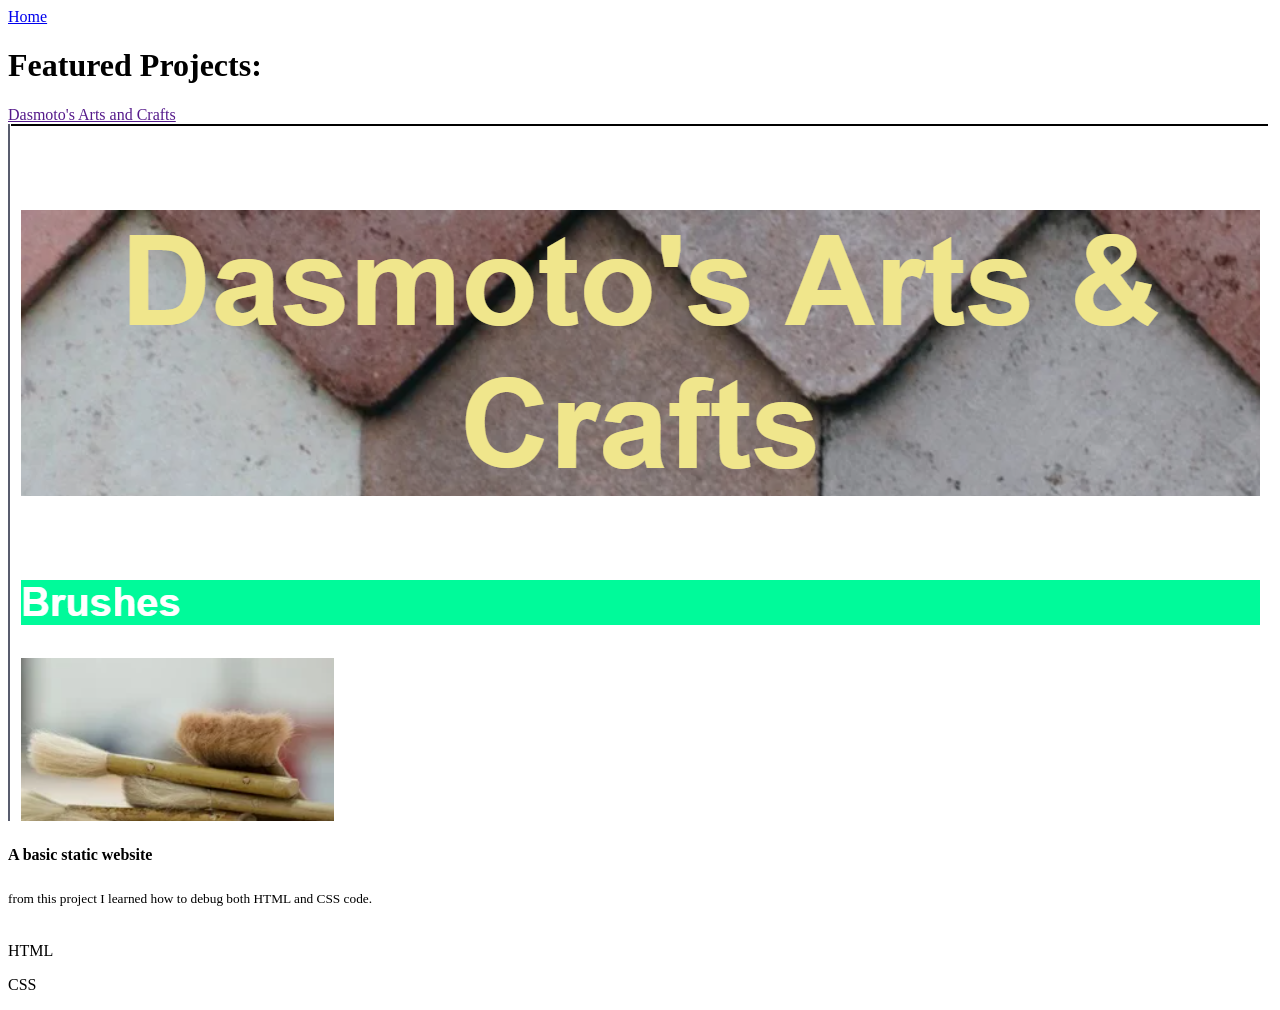
==== project.html @ 143fc3cf "Add files via upload" ====
<!DOCTYPE html>
<html>
    <head>
                <meta charset="UTF-8">

        <meta name="viewport" content="width=device-width, initial-scale=1.0">
        
        <title>I.S.D | Software Development Projects</title>

        <meta name="description" content="Explore my software development portfolio!">

        <meta name="author" content="Ryan Phillps - Initiative Software Development Engineer">

        <meta name="robots" content="index, follow">

        <meta name="theme-color" content="#1a1a1a">

        <link href="../I.S.D Portfolio Homepage/projects.css" rel="stylesheet">
    </head>
    <body>
        <header>
            <div class="homepageLink">
              <a href="../I.S.D Portfolio Homepage/index.html">Home</a>
            </div>
        </header>
        <main>
            <div class="projectsTitle">
                <h1>Featured Projects:</h1>
            </div>
            <div class="projects-grid">
              <div class="projects-group-1">
                <a href="">Dasmoto's Arts and Crafts</a>
                <br> 
                <img src="./Dasmoto-project.png" alt="Preview of the Dasmoto Arts and Crafts project">
                <h4>A basic static website</h4>
                <sub>from this project I learned how to debug both HTML and CSS code.</sub>
                <br>
                <br>
                <p>HTML</p>
                <p>CSS</p>
              </div>
            </div>
        </main>
        <footer>
        </footer>
    </body>
</html>
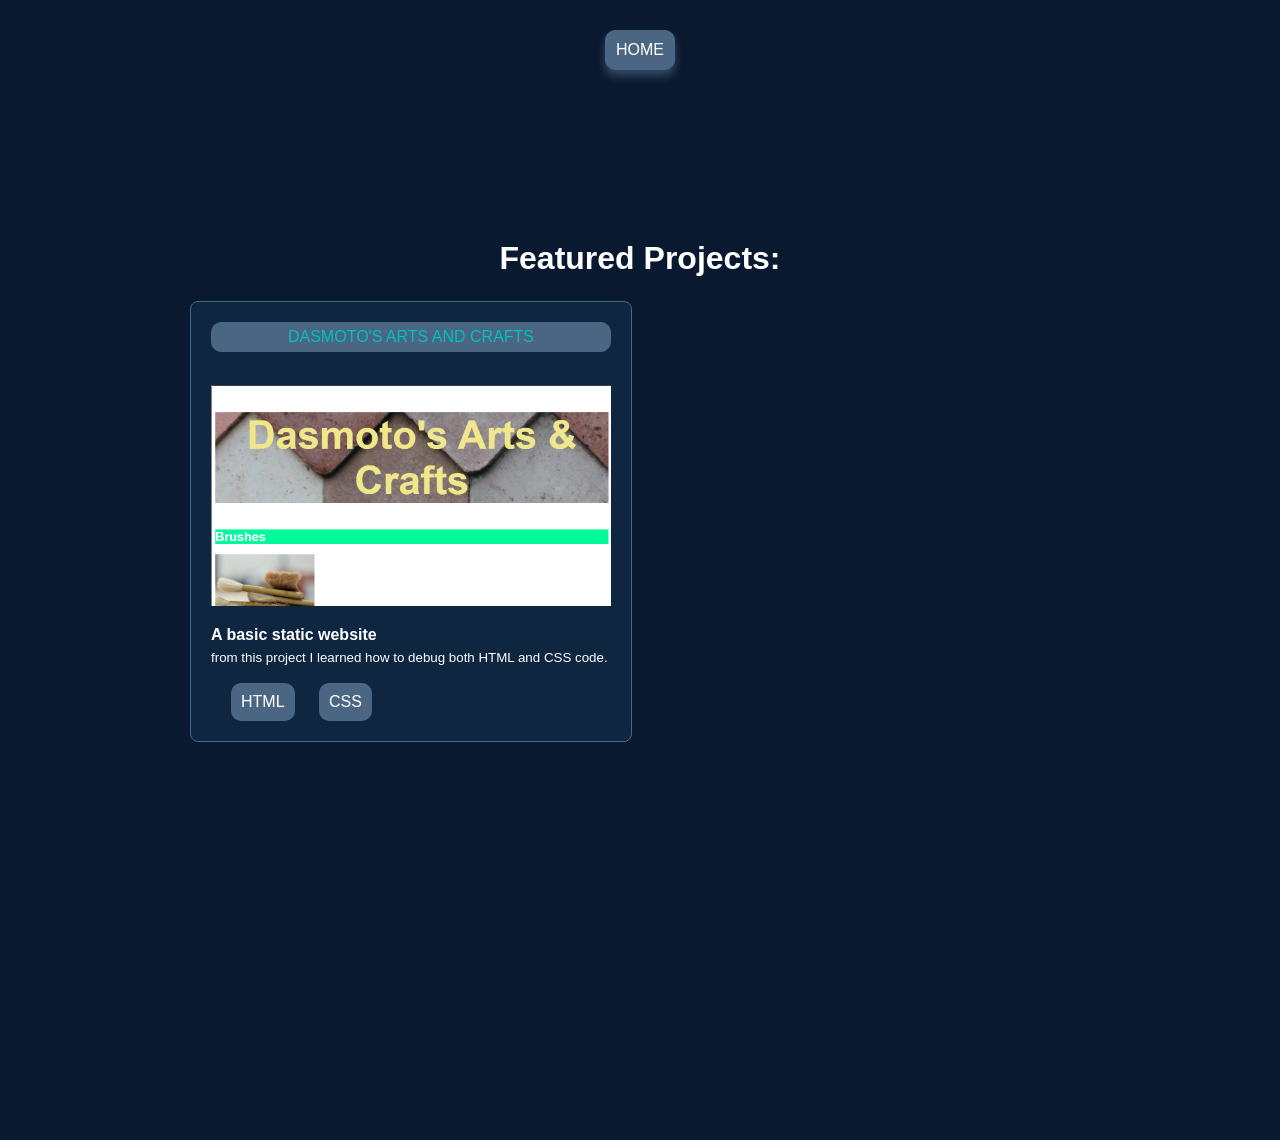
==== commit e8ccc506: "Refactor project.html for improved structure Updated file paths and cleaned up HTML structure." ====
--- a/project.html
+++ b/project.html
@@ -15,12 +15,12 @@
 
         <meta name="theme-color" content="#1a1a1a">
 
-        <link href="../I.S.D Portfolio Homepage/projects.css" rel="stylesheet">
+        <link href="projects.css" rel="stylesheet">
     </head>
     <body>
         <header>
             <div class="homepageLink">
-              <a href="../I.S.D Portfolio Homepage/index.html">Home</a>
+              <a href="index.html">Home</a>
             </div>
         </header>
         <main>
@@ -44,4 +44,4 @@
         <footer>
         </footer>
     </body>
-</html>+</html>
--- a/projects.css
+++ b/projects.css
@@ -0,0 +1,127 @@
+* {
+    padding: 0;
+    margin: 0;
+}
+
+main {
+    background: rgb(9, 25, 47);
+    min-height: 100vh;
+    padding-top: 200px;
+}
+
+.homepageLink a {
+    font-family: Helvetica, sans-serif;
+    display: block;
+    position: relative;
+    top: 30px;
+    text-align: center;
+    color: rgb(255, 255, 255);
+    border: 1px solid rgb(75, 102, 130);
+    border-radius: 10px;
+    background: rgb(75, 102, 130);
+    padding: 10px;
+    width: fit-content;
+    text-decoration: none;
+    text-transform: uppercase;
+    box-shadow: 0 6px 10px rgba(75, 102, 130, 0.65);
+    transition: transform 120ms ease, box-shadow 120ms ease;
+}
+
+.homepageLink {
+    display: flex;
+    justify-content: center;
+}
+
+.homepageLink a:visited {
+    color: rgb(2, 193, 193)
+}
+
+.homepageLink a:hover {
+    color: rgb(137, 141, 146);
+}
+
+.homepageLink a:active {
+    color: rgb(182, 2, 182);
+    transform: translate(-2px, 2px) scale(0.96);
+    box-shadow: 0 0 0 rgba(75, 102, 130, 0);
+}
+
+
+
+header {
+    background: rgb(9, 25, 47);
+    
+}
+
+.projectsTitle h1 {
+    color: white;
+    font-family: Helvetica, sans-serif;
+    text-align: center;
+    margin-bottom: 1.5rem;
+}
+
+.projects-grid {
+    display: grid;
+    grid-template-columns: repeat(2, minmax(0, 1fr));
+    gap: 1rem;
+    max-width: 900px;
+    margin: 0 auto;
+    padding: 0 1rem 4rem;
+    font-family: Helvetica, sans-serif;
+    color: rgb(255, 255, 255);
+}
+
+.projects-group-1 {
+    padding: 1.25rem;
+    border: 1px solid rgb(75, 102, 130);
+    border-radius: 8px;
+    background-color: rgb(15, 38, 65);
+}
+
+.projects-group-1 img {
+    display: block;
+    width: 100%;
+    height: auto;
+    padding-bottom: 20px;
+}
+
+.projects-group-1 p {
+    display: inline-block;
+    margin-left: 20px;
+    border-radius: 10px;
+    background: rgb(75, 102, 130);
+    padding: 10px;
+}
+
+.projects-group-1 a {
+    display: block;
+    text-align: center;
+    text-decoration: none;
+    text-transform: uppercase;
+    color: white;
+    padding-top: 5px;
+    padding-bottom: 5px;
+    margin-bottom: 15px;
+    border: 1px solid rgb(75, 102, 130);
+    border-radius: 10px;
+    background: rgb(75, 102, 130);
+}
+
+.projects-group-1 a:visited {
+    color: rgb(2, 193, 193)
+}
+
+.projects-group-1 a:hover {
+    color: rgb(137, 141, 146);
+}
+
+.projects-group-1 a:active {
+    color: rgb(182, 2, 182);
+}
+
+
+@media (max-width: 640px) {
+    .projects-grid {
+        grid-template-columns: 1fr;
+    }
+}
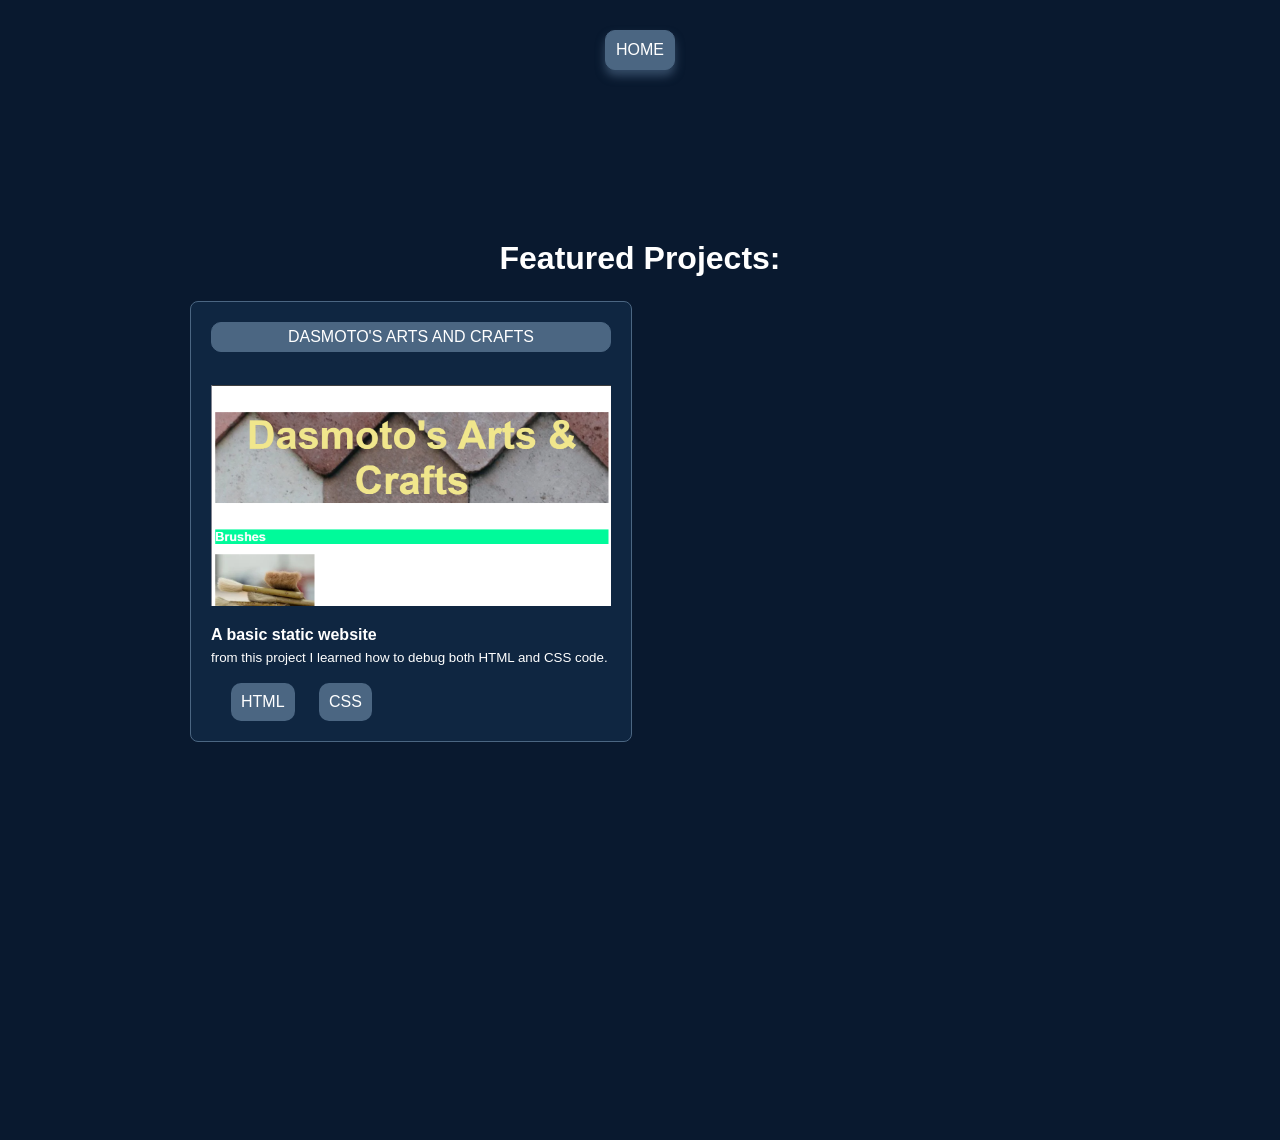
==== commit 4d6c490a: "Add files via upload" ====
--- a/project.html
+++ b/project.html
@@ -20,7 +20,7 @@
     <body>
         <header>
             <div class="homepageLink">
-              <a href="index.html">Home</a>
+              <a href="./index.html">Home</a>
             </div>
         </header>
         <main>
@@ -29,7 +29,7 @@
             </div>
             <div class="projects-grid">
               <div class="projects-group-1">
-                <a href="">Dasmoto's Arts and Crafts</a>
+                <a href="./Dasmoto-Project/index.html">Dasmoto's Arts and Crafts</a>
                 <br> 
                 <img src="./Dasmoto-project.png" alt="Preview of the Dasmoto Arts and Crafts project">
                 <h4>A basic static website</h4>
@@ -44,4 +44,4 @@
         <footer>
         </footer>
     </body>
-</html>
+</html>
